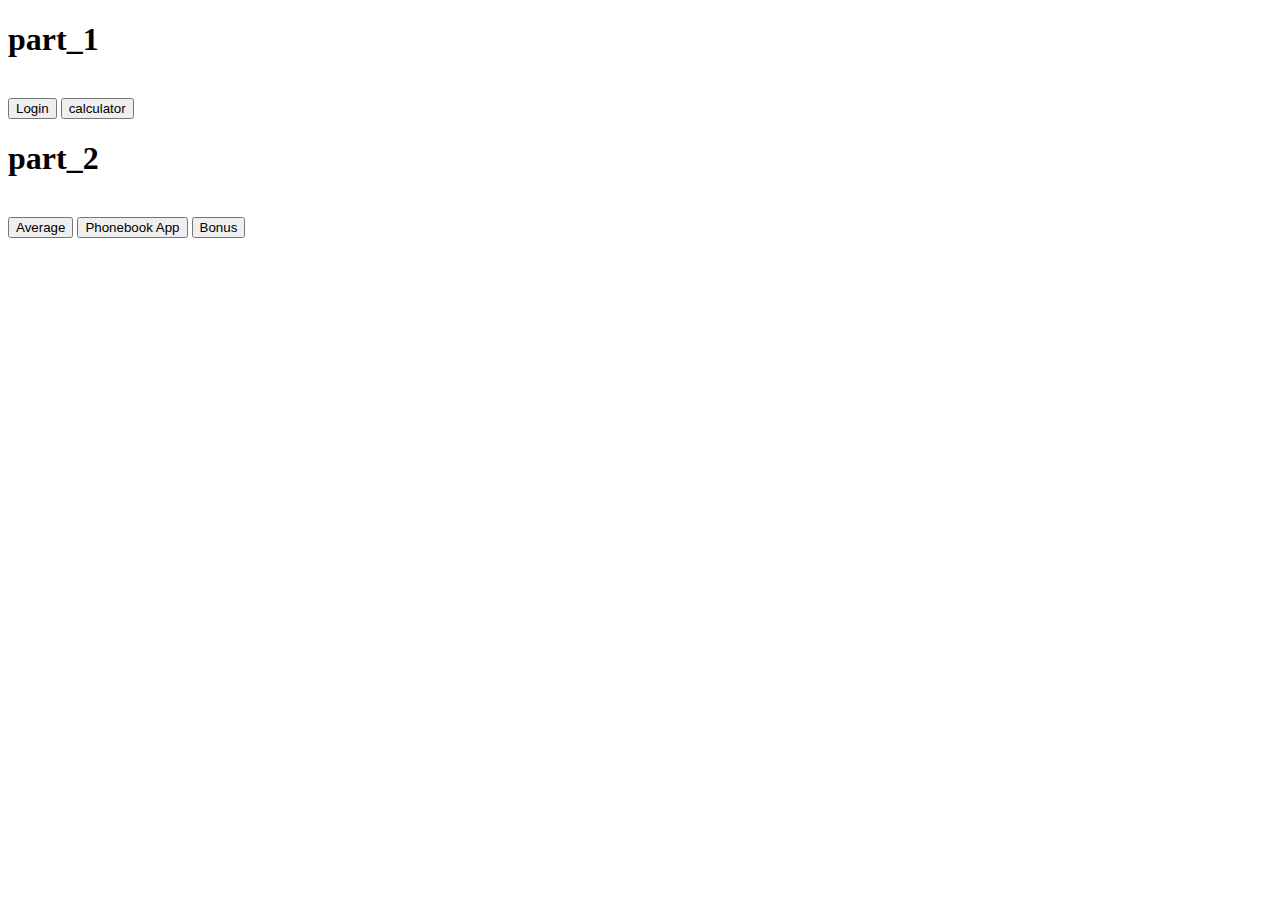
==== HfrontEnd.html @ b4c64c6b "Merge branch 'main' of https://github.com/MaysaraSafwat/VC-iti-lab" ====
<!DOCTYPE html>
<html lang="en">
<head>
    <meta charset="utf-8">
    <title>Part1 & Part2</title>
</head>
<body>
    <h1>part_1</h1>
    <br>
    <button >Login</button>
    <button >calculator</button>
    <br>
    <h1>part_2</h1>
    <br>
    <button >Average</button>
    <button >Phonebook App</button> 
    <button >Bonus</button>   
    
</body>
</html>
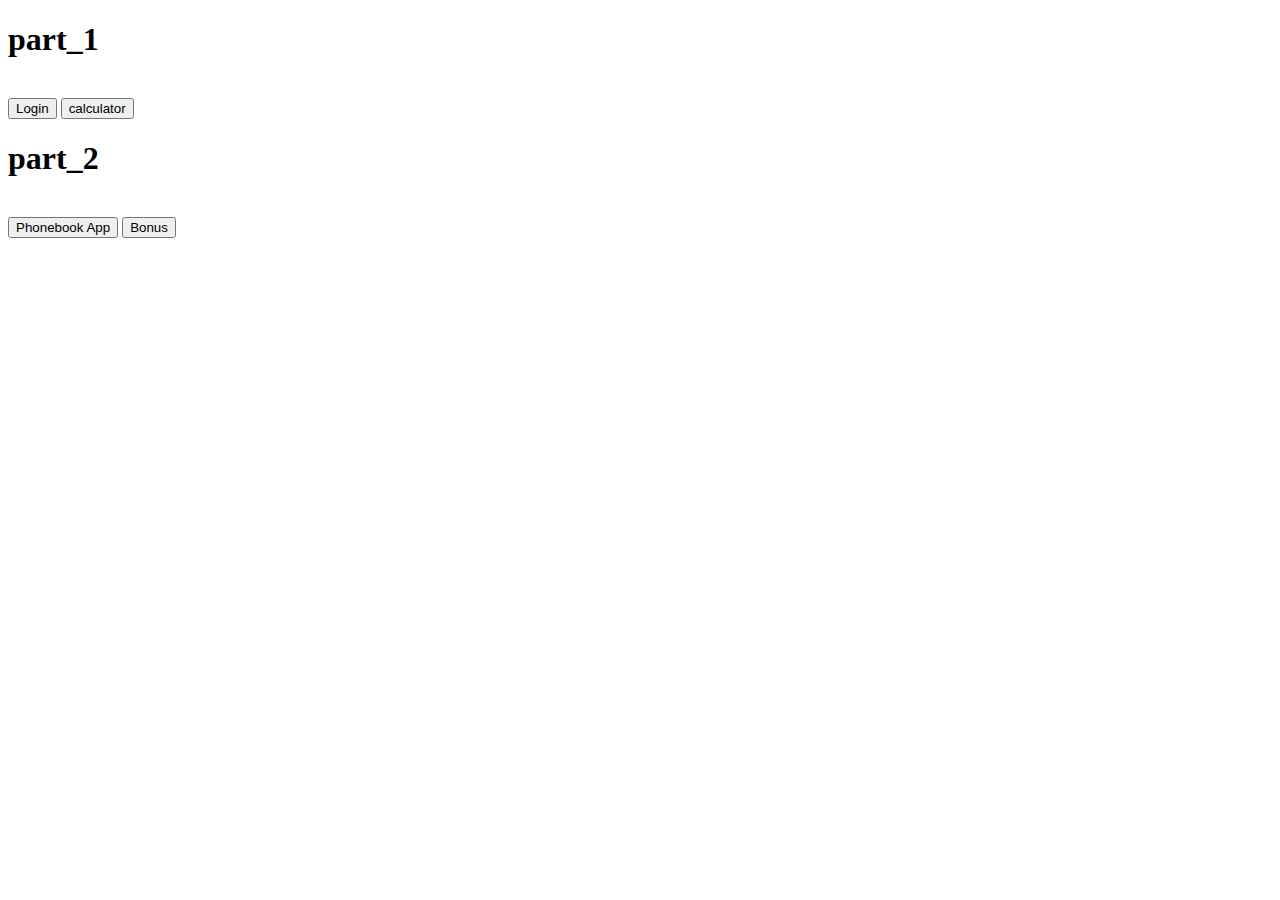
==== commit 971afff5: "ubdate habiba" ====
--- a/HfrontEnd.html
+++ b/HfrontEnd.html
@@ -12,7 +12,6 @@
     <br>
     <h1>part_2</h1>
     <br>
-    <button >Average</button>
     <button >Phonebook App</button> 
     <button >Bonus</button>   
     
